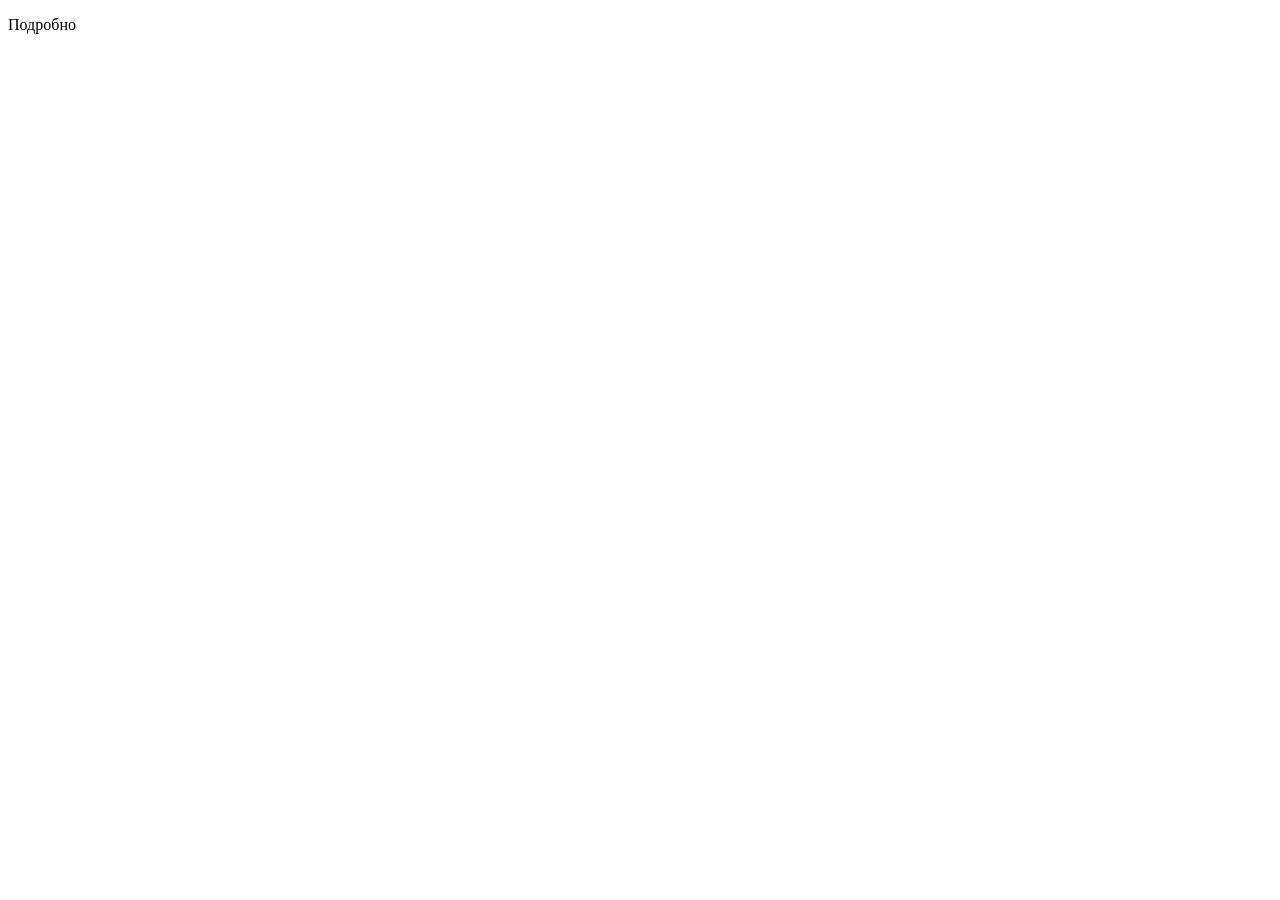
==== src/main/webapp/WEB-INF/templates/blog.html @ 4edff9b4 "webe web" ====
<!DOCTYPE html>
<html xmlns="http://www.w3.org/1999/xhtml"
      xmlns:layout="http://www.ultraq.net.nz/thymeleaf/layout" xmlns:th="http://www.w3.org/1999/xhtml"
      xmlns:sec="http://www.w3.org/1999/xhtml"
      layout:decorator="layouts/default">
<head>
  <title>Блог</title>
</head>
<div layout:fragment="content">
    <div th:each="post : ${list.list}" class="alert  alert-info mt-2">
        <td th:text="${post.title}"/>
        <p th:text="${post.anons}"/>
        <p th:text="${post.ful_text}"/>
        <a th:href="@{'/blog/' + ${post.id} + '.html'}">Подробно</a>
    </div>
</div>

</html>
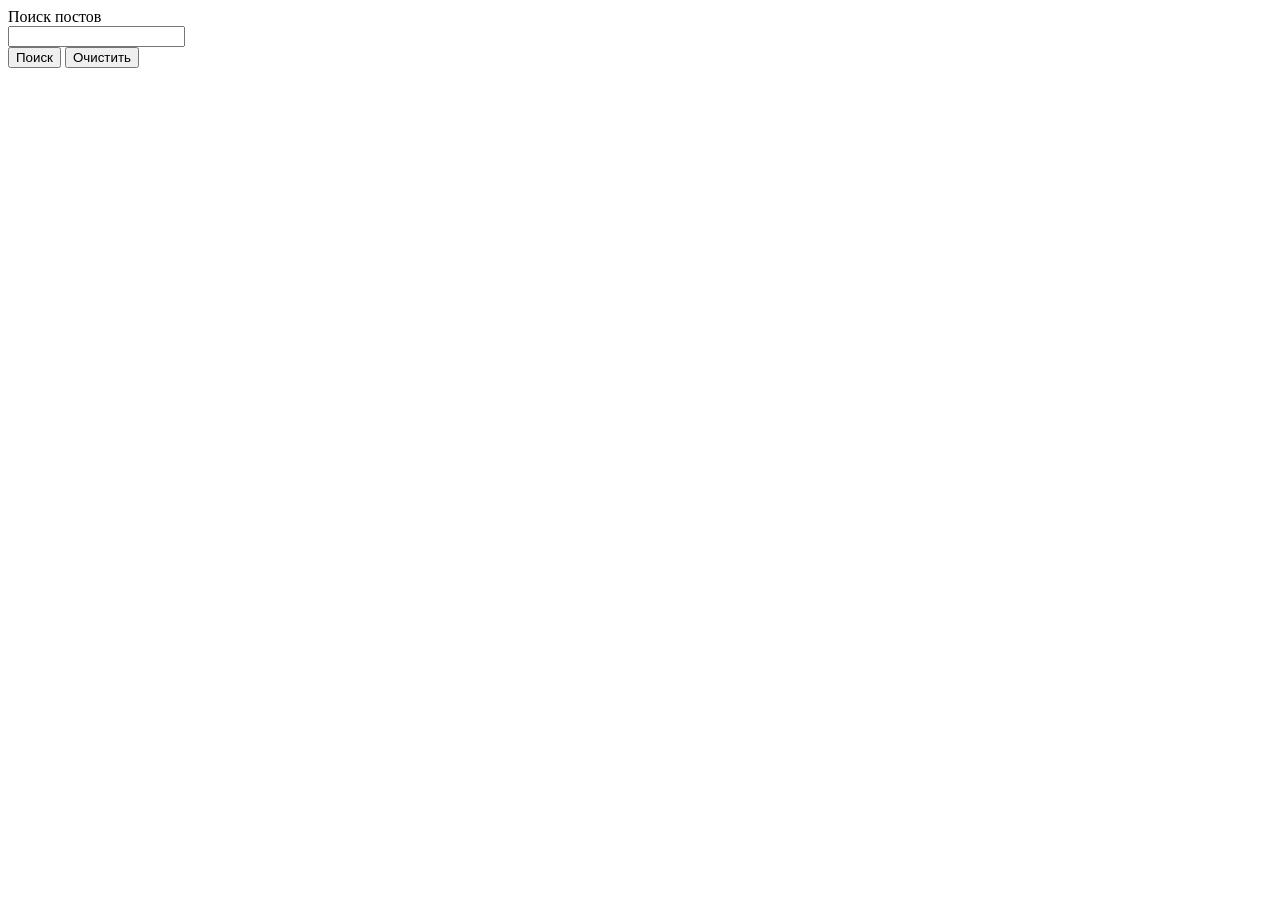
==== commit 97c5987b: "Добил" ====
--- a/src/main/webapp/WEB-INF/templates/blog.html
+++ b/src/main/webapp/WEB-INF/templates/blog.html
@@ -7,12 +7,53 @@
   <title>Блог</title>
 </head>
 <div layout:fragment="content">
+    <div sec:authorize="isAuthenticated()">
+        <script>
+            //<![CDATA[
+            $(document).ready(function() {
+                $('input[name="_clear"]').click(function(){
+                    $('input[type="text"]').val('');
+                    $('select').val('');
+                });
+            });
+            //]]>
+        </script>
+        <form action="#" th:action="@{/blog.html}" th:object="${command}" method="post" class="form-horizontal">
+            <div class="panel panel-default">
+                <div class="panel-heading initialism">
+                    Поиск постов
+                </div>
+                <div class="panel-body">
+                    <div class="form-group">
+                        <div class="col-sm-3">
+                            <input type="text" th:field="*{post}" class="form-control"/>
+                        </div>
+                    </div>
+                </div>
+                <div class="form-group">
+                    <div class="col-sm-offset-3 col-sm-4">
+                        <input class="btn btn-primary btn-sm"  type="submit" value="Поиск"/>
+                        <input class="btn btn-primary btn-sm"  type="submit" value="Очистить" name="_clear"/>
+                    </div>
+                </div>
+            </div>
+        </form>
+    </div>
+
     <div th:each="post : ${list.list}" class="alert  alert-info mt-2">
-        <td th:text="${post.title}"/>
+        <td th:text="${post.title}"></td>
         <p th:text="${post.anons}"/>
         <p th:text="${post.ful_text}"/>
-        <a th:href="@{'/blog/' + ${post.id} + '.html'}">Подробно</a>
+        <td>
+            <a  sec:authorize="hasRole('ROLE_ADMIN')"
+                th:href="@{'/blog/editPost.html?postId=' + ${post.id}}">
+                <i class='fa fa-pencil' aria-hidden='true' title="Редактировать"></i></a>
+            <a sec:authorize="hasRole('ROLE_ADMIN')"
+               th:href="@{'/blog/deletePost.html?postId=' + ${post.id}}">
+                <i class='fa fa-remove' aria-hidden='true' title="Удалить"></i></a>
+        </td>
     </div>
+    <div th:include="layouts/pagination :: paginationbar"></div>
 </div>
 
 </html>
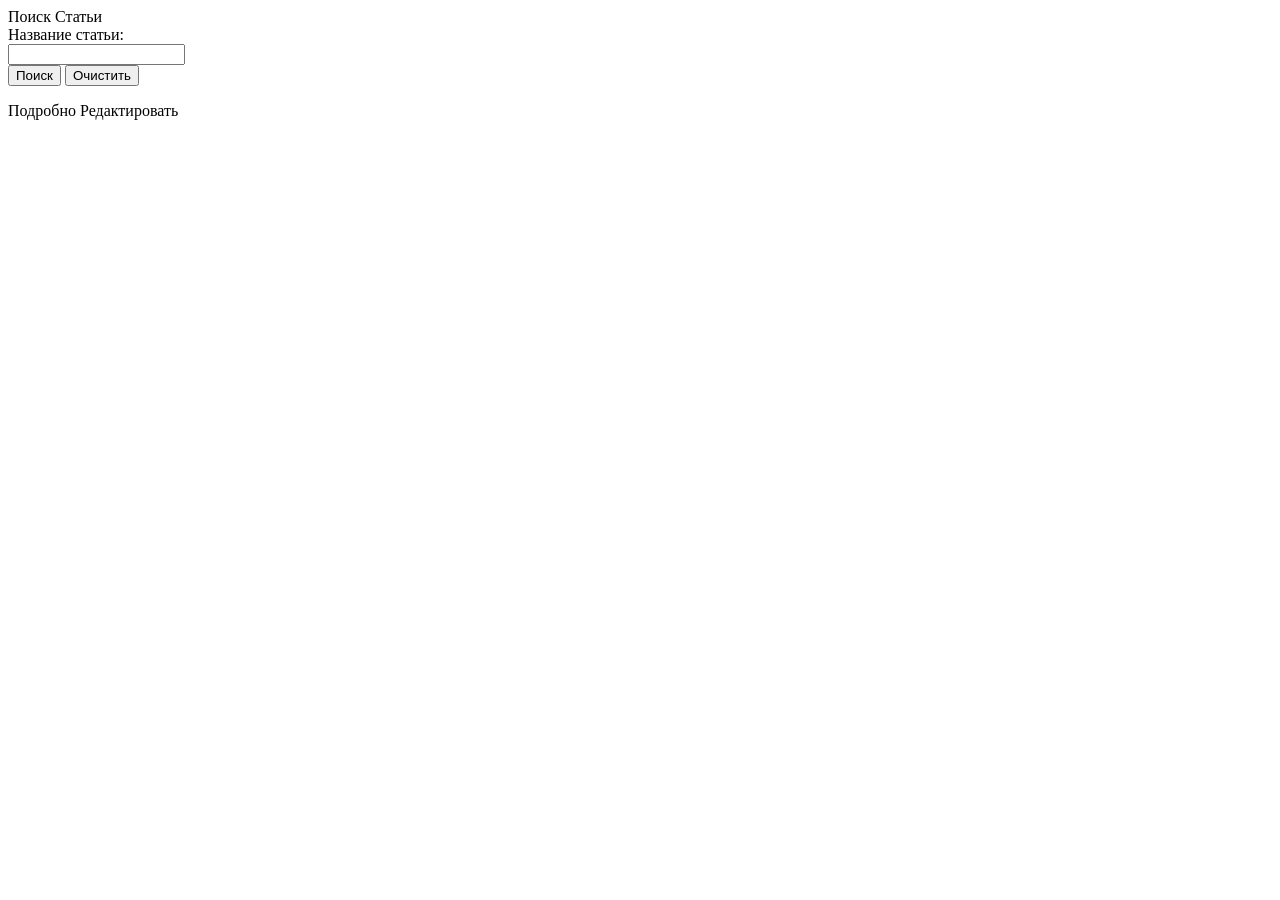
==== commit 1dfdd713: "Перезалил + Фичи Теперь ajax И пасхалка" ====
--- a/src/main/webapp/WEB-INF/templates/blog.html
+++ b/src/main/webapp/WEB-INF/templates/blog.html
@@ -7,53 +7,48 @@
   <title>Блог</title>
 </head>
 <div layout:fragment="content">
-    <div sec:authorize="isAuthenticated()">
-        <script>
-            //<![CDATA[
-            $(document).ready(function() {
-                $('input[name="_clear"]').click(function(){
-                    $('input[type="text"]').val('');
-                    $('select').val('');
-                });
+    <script>
+        //<![CDATA[
+        $(document).ready(function() {
+            $('input[name="_clear"]').click(function(){
+                $('input[type="text"]').val('');
+                $('select').val('');
             });
-            //]]>
-        </script>
-        <form action="#" th:action="@{/blog.html}" th:object="${command}" method="post" class="form-horizontal">
-            <div class="panel panel-default">
-                <div class="panel-heading initialism">
-                    Поиск постов
-                </div>
-                <div class="panel-body">
-                    <div class="form-group">
-                        <div class="col-sm-3">
-                            <input type="text" th:field="*{post}" class="form-control"/>
-                        </div>
-                    </div>
-                </div>
+        });
+        //]]>
+    </script>
+    <form action="#" th:action="@{/blog.html}" th:object="${command}" method="post" class="form-horizontal">
+        <div class="panel panel-default">
+            <div class="panel-heading initialism">
+                Поиск Статьи
+            </div>
+            <div class="panel-body">
                 <div class="form-group">
-                    <div class="col-sm-offset-3 col-sm-4">
-                        <input class="btn btn-primary btn-sm"  type="submit" value="Поиск"/>
-                        <input class="btn btn-primary btn-sm"  type="submit" value="Очистить" name="_clear"/>
+                    <label class="col-sm-3 control-label">
+                        Название статьи:
+                    </label>
+                    <div class="col-sm-3">
+                        <input type="text" th:field="*{title}" class="form-control"/>
                     </div>
                 </div>
             </div>
-        </form>
-    </div>
+            <div class="form-group">
+                <div class="col-sm-offset-3 col-sm-4">
+                    <input class="btn btn-primary btn-sm"  type="submit" value="Поиск"/>
+                    <input class="btn btn-primary btn-sm"  type="submit" value="Очистить" name="_clear"/>
+                </div>
+            </div>
+        </div>
+    </form>
 
     <div th:each="post : ${list.list}" class="alert  alert-info mt-2">
-        <td th:text="${post.title}"></td>
+        <td th:text="${post.title}"/>
         <p th:text="${post.anons}"/>
-        <p th:text="${post.ful_text}"/>
-        <td>
-            <a  sec:authorize="hasRole('ROLE_ADMIN')"
-                th:href="@{'/blog/editPost.html?postId=' + ${post.id}}">
-                <i class='fa fa-pencil' aria-hidden='true' title="Редактировать"></i></a>
-            <a sec:authorize="hasRole('ROLE_ADMIN')"
-               th:href="@{'/blog/deletePost.html?postId=' + ${post.id}}">
-                <i class='fa fa-remove' aria-hidden='true' title="Удалить"></i></a>
-        </td>
+        <div>
+                <a th:href="@{'/blog/post№' + ${post.id} + '.html'}">Подробно</a>
+                <a sec:authorize="hasRole('ROLE_ADMIN')" th:href="@{'/post/postEdit.html?Id=' + ${post.id}}">Редактировать</a>
+        </div>
     </div>
-    <div th:include="layouts/pagination :: paginationbar"></div>
 </div>
 
 </html>
